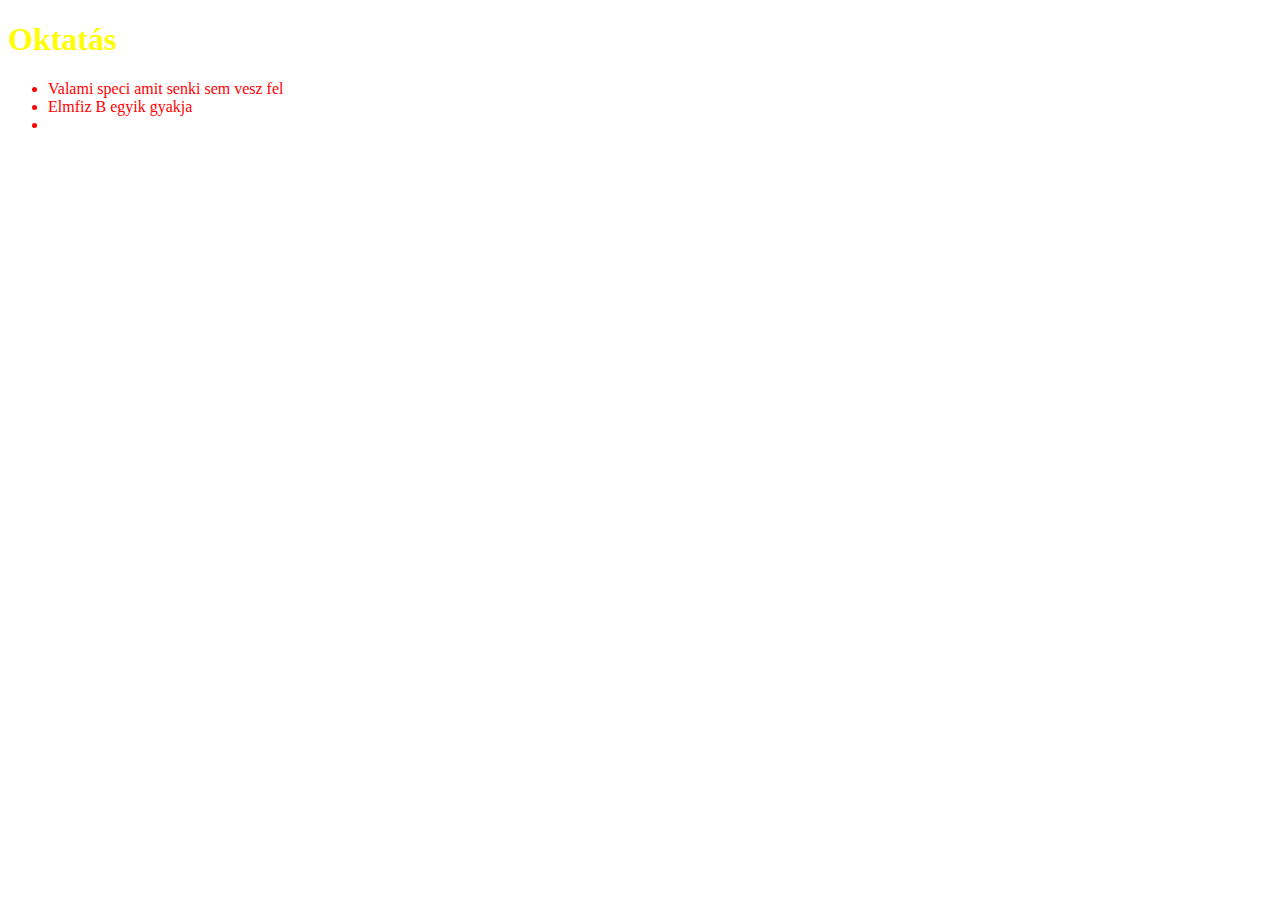
==== Teaching/index.html @ fd2ea96c "added stuff" ====
<!DOCTYPE html>
<html>
<head>
<title>Teaching</title>
<style>
body {
  background-image: url('/images/books.jpg');
}
</style>
</head>
<body>
<h1 style= "color:yellow;"><strong>Oktatás</strong></h1>
<ul style= "color:red;">
	<li> Valami speci amit senki sem vesz fel </li>
	<li> Elmfiz B egyik gyakja </li>
	<li> 
</body>
</html>
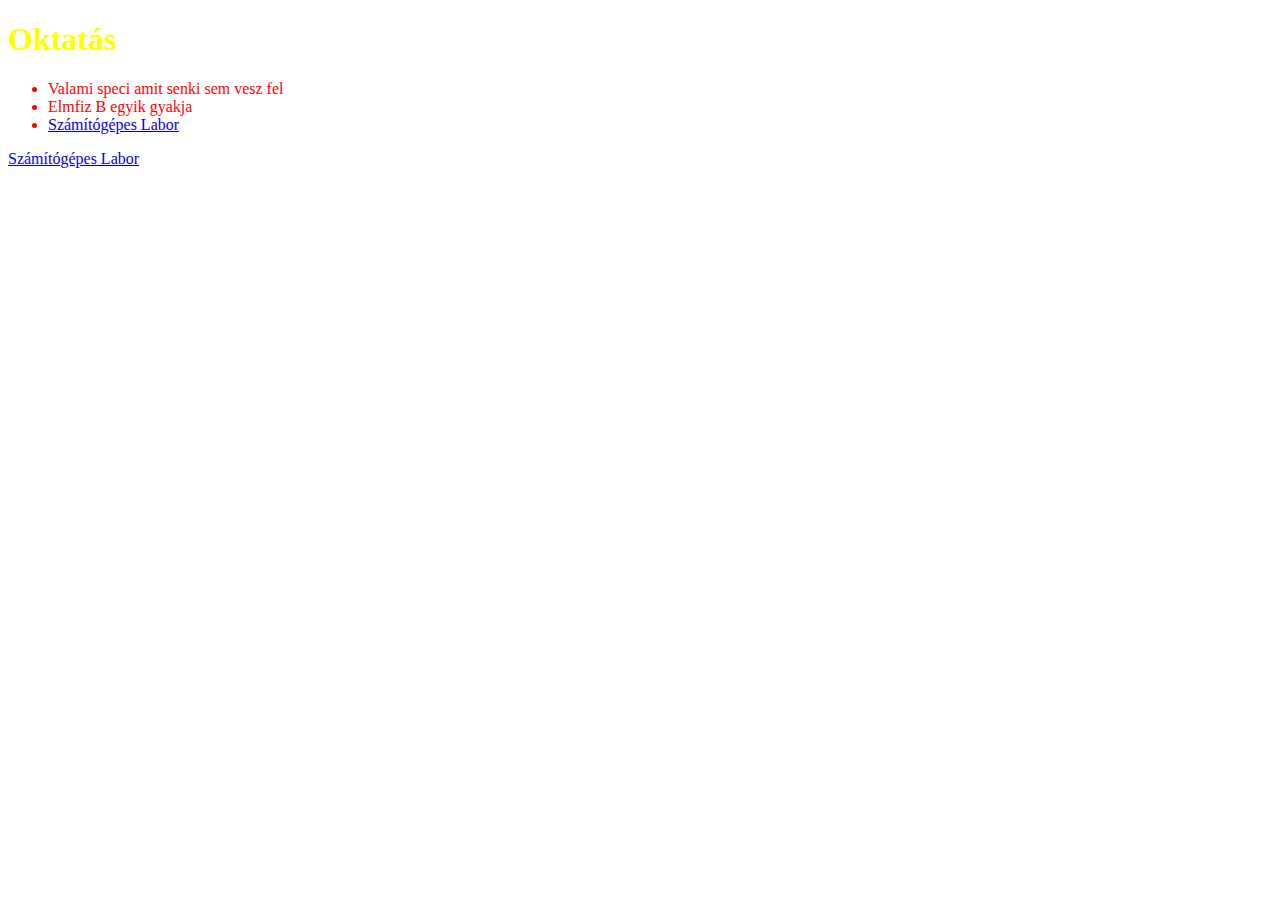
==== commit dca89482: "fixes" ====
--- a/Teaching/index.html
+++ b/Teaching/index.html
@@ -13,6 +13,10 @@
 <ul style= "color:red;">
 	<li> Valami speci amit senki sem vesz fel </li>
 	<li> Elmfiz B egyik gyakja </li>
-	<li> 
+	<li> <a href="/Labor/index.html"> Számítógépes Labor
+		</a> </li>
+</ul>
+<p style= "color:yellow;"> <a href="/index.html"> Számítógépes Labor
+		</a> </p>
 </body>
 </html>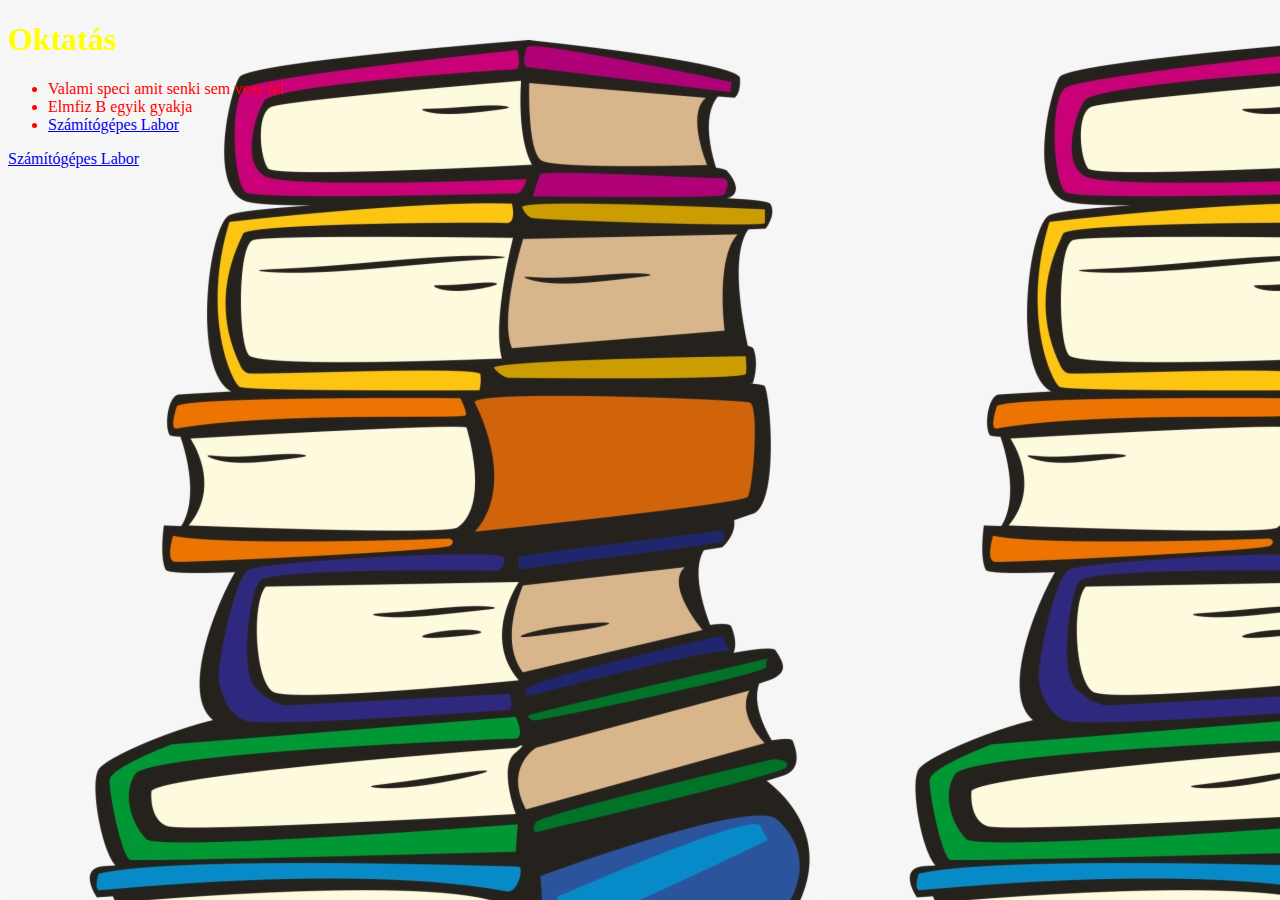
==== commit 2fafc512: "background" ====
--- a/Teaching/index.html
+++ b/Teaching/index.html
@@ -4,7 +4,7 @@
 <title>Teaching</title>
 <style>
 body {
-  background-image: url('/images/books.jpg');
+  background-image: url('/Teaching/images/books.jpg');
 }
 </style>
 </head>
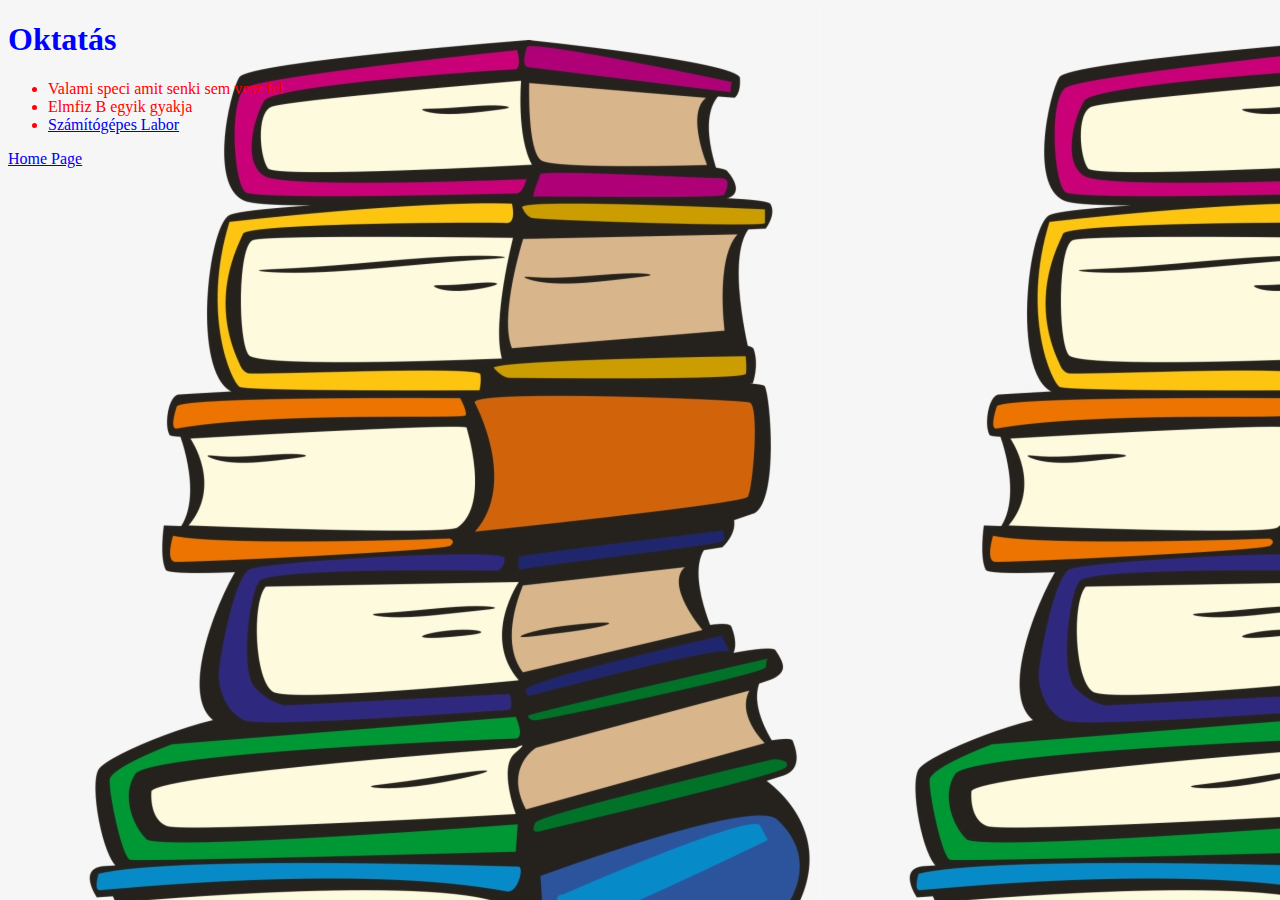
==== commit ab3611de: "backfrop" ====
--- a/Teaching/index.html
+++ b/Teaching/index.html
@@ -9,14 +9,14 @@
 </style>
 </head>
 <body>
-<h1 style= "color:yellow;"><strong>Oktatás</strong></h1>
+<h1 style= "color:blue;"><strong>Oktatás</strong></h1>
 <ul style= "color:red;">
 	<li> Valami speci amit senki sem vesz fel </li>
 	<li> Elmfiz B egyik gyakja </li>
-	<li> <a href="/Labor/index.html"> Számítógépes Labor
+	<li> <a href="/Teaching/Labor/index.html"> Számítógépes Labor
 		</a> </li>
 </ul>
-<p style= "color:yellow;"> <a href="/index.html"> Számítógépes Labor
+<p style= "color:yellow;"> <a href="/index.html">Home Page
 		</a> </p>
 </body>
 </html>